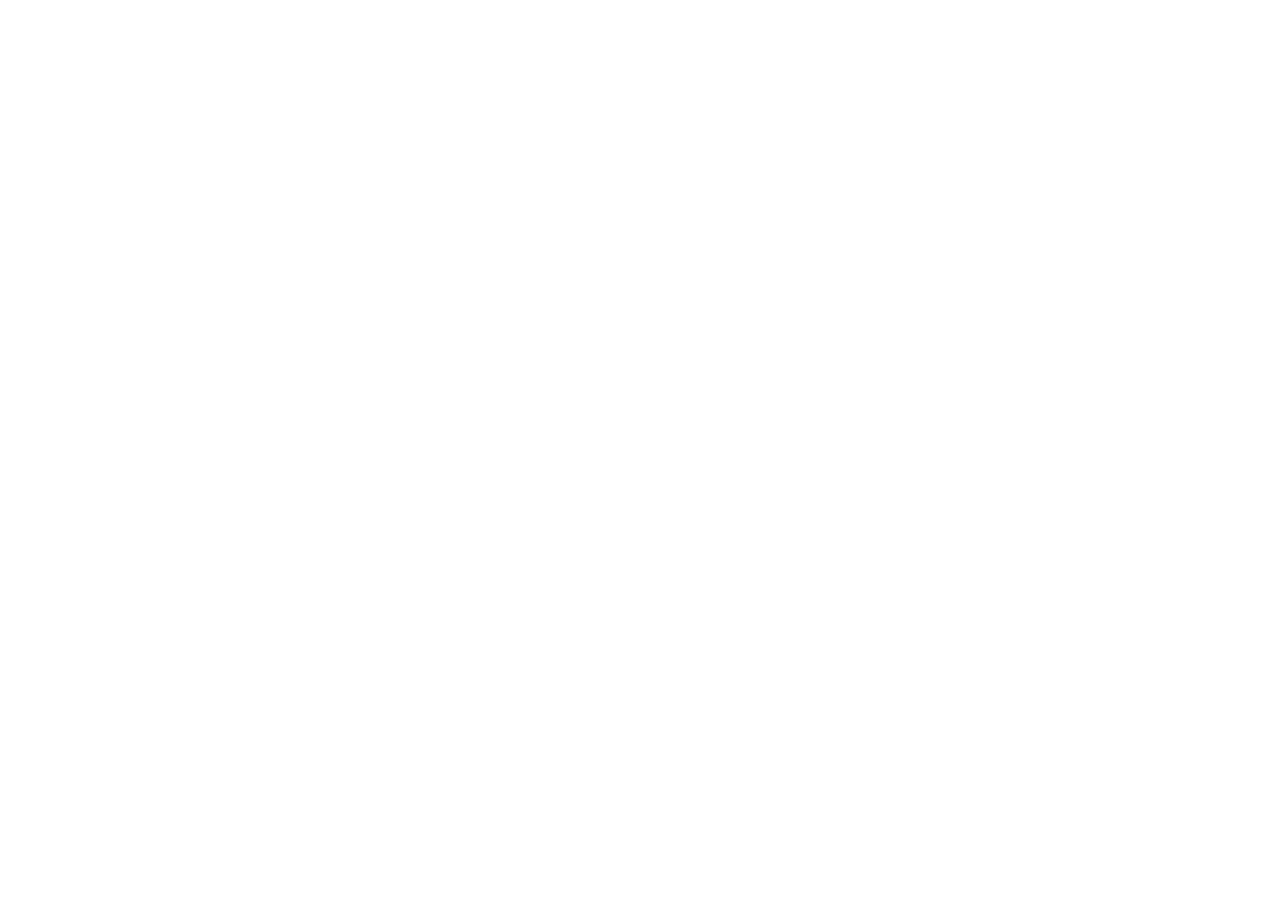
==== roox-demo/index.html @ a20446c6 "1" ====
<!doctype html><html lang="ru"><head><meta charset="utf-8"/><meta name="viewport" content="width=device-width,initial-scale=1"/><title>RooX</title><link rel="preconnect" href="https://fonts.googleapis.com"><link rel="preconnect" href="https://fonts.gstatic.com" crossorigin><link href="https://fonts.googleapis.com/css2?family=Roboto:wght@400;700&display=swap" rel="stylesheet"><script defer="defer" src="bd7c830cfd68e1663761.bundle.js"></script><link href="bundle.css" rel="stylesheet"></head><body><div id="root"></div></body></html>
---- roox-demo/bundle.css ----
*{margin:0;padding:0;box-sizing:border-box}html{height:100%}body{height:inherit;font-family:"Roboto",sans-serif;color:#000;font-size:14px;overflow-y:scroll}#root{height:inherit}
._lCRk8ixKYUahAPMoy0S{height:100%;width:665px;max-width:100%;margin:0 auto}
.NGst5tE4us0fPEF9RxLA{padding:20px;width:150px;background-color:#bdbdbd;position:fixed;top:0;bottom:0}
.sbVqCfzVHdZek9rv7An0{padding:20px 30px 20px 180px}
.b_aG7bzo5aM2mIR7O3BA{border:none;outline:none;padding:5px 15px;background-color:#4b51ef;color:#fff;font-size:12px;border-radius:5px;cursor:pointer;font-family:inherit}.b_aG7bzo5aM2mIR7O3BA:active:not(:disabled){opacity:.7}.b_aG7bzo5aM2mIR7O3BA:disabled{background-color:#afafaf !important;cursor:default}.b_aG7bzo5aM2mIR7O3BA.DiLVbjb9j2Rcf0kF3_0o{background-color:#52cf4f}
.MgYEiamsg7PQhR9bGahr{width:100%;height:100px;display:flex;justify-content:center;align-items:center}.MgYEiamsg7PQhR9bGahr .QrNjxONvOLjtjOyftqQc{width:22px;height:22px}.MgYEiamsg7PQhR9bGahr .QrNjxONvOLjtjOyftqQc .Ml9KSdOl8hRgH9jErYMj{width:22px;height:22px;box-sizing:border-box;border:solid 2px rgba(0,0,0,0);border-top-color:#7d7d7d;border-left-color:#7d7d7d;border-radius:50%;animation:qd3RDMtmvL8BOHJ7ii2R 400ms linear infinite}@keyframes qd3RDMtmvL8BOHJ7ii2R{0%{transform:rotate(0deg)}100%{transform:rotate(360deg)}}
.tq4qGP3KfKr0Jahysmle{display:flex;background-color:#f3f3f3;border-radius:8px;padding:10px;margin:20px 0;font-size:11px}.ghTGYQLzfRiCaVQRnO3F{line-height:1.5em;flex:1 1 auto}.KXeF15Wsx1NX5t9GeiqW{color:#a3a3a3;margin-right:.5em}.kAvdXPMYr0BUYFfHNgS6{flex:0 0 auto;display:flex;align-items:flex-end}.uMpscdDJjv69_lr4YTnG{border:none;outline:none;background-color:rgba(0,0,0,0);color:#4b51ef;cursor:pointer;font-size:12px;padding:5px;margin:-5px;font-family:inherit}.uMpscdDJjv69_lr4YTnG:active{opacity:.7}.wXG1vcTsaStoCnBq7iDz{text-align:right;font-size:12px}
.mUcNS8ICFzefMJRXUM6v{font-size:12px}.WbSsCx0FRvlvPAIoryRG{padding-top:10px}.fgbmQMuzbLVxdFnU_8f6{font-weight:700;font-size:14px}
.gUrWuHwexVUEyOdjgIsf{padding-bottom:10px}.EFN3tvR3B4HSq7d6Abdl{font-size:8px;padding-bottom:3px}.zr3wCuRyGkKTMAJl1RDT{background-color:#fff;border:1px solid #d8d8d8;border-radius:5px;outline:none;padding:5px 10px;min-width:210px;font-family:inherit;font-size:10px;font-weight:normal;color:#000}.zr3wCuRyGkKTMAJl1RDT.Qr_yAuq32dGCtHZiwLlc{border-color:#d91313}.zr3wCuRyGkKTMAJl1RDT:disabled{color:#b3b3b3}
.sxDCde24UrIWsrYwdFrK{padding-bottom:10px}.MztwAgg01k4BfFuXCVZN{font-size:8px;padding-bottom:3px}.WkWbeDf8xHCD0sjBvWKh{background-color:#fff;border:1px solid #d8d8d8;border-radius:5px;outline:none;padding:5px 10px;min-width:210px;font-family:inherit;font-size:10px;font-weight:normal;line-height:1.5em;color:#000;resize:none;width:100%;height:57px}.WkWbeDf8xHCD0sjBvWKh._YGJHkLEk8BF3no_6yDK{border-color:#d91313}.WkWbeDf8xHCD0sjBvWKh:disabled{color:#b3b3b3}
.niqsrk7gxdHQMz1yIulT{display:flex}.r3r9r5MFJVEspC7janAr{flex:1 0 auto;font-weight:700;font-size:14px}.V7C484pPzQOI0WxXQv8X{flex:0 0 auto}.HjUnyPbOaJ87rcfRvPoH{border:1px solid #f3f3f3;border-radius:8px;padding:20px 12px 10px;margin:10px 0}.qSNSd4U1ZJKY2D9ZJ9KQ{display:flex;justify-content:flex-end}
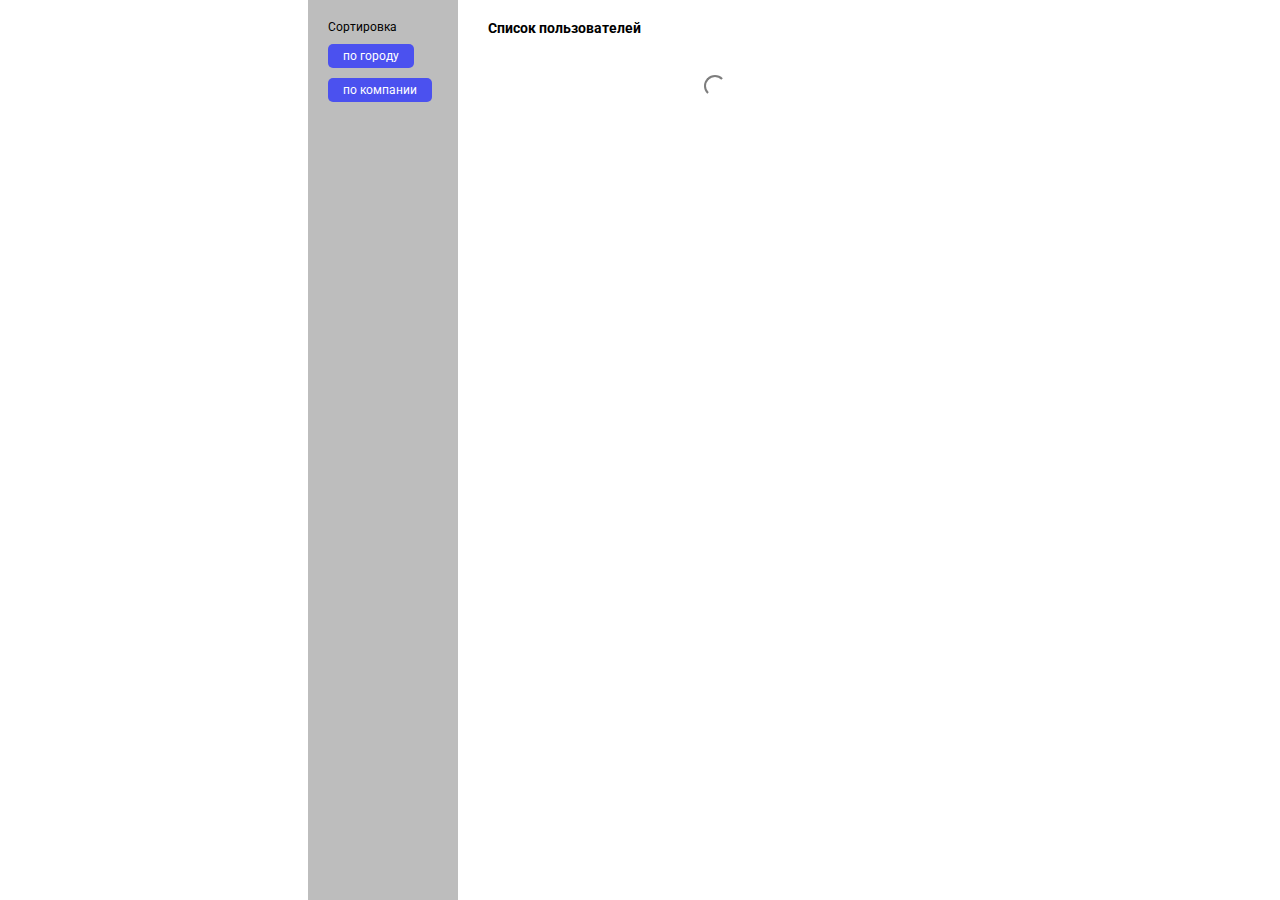
==== commit 2373610b: "1" ====
--- a/roox-demo/index.html
+++ b/roox-demo/index.html
@@ -1 +1 @@
-<!doctype html><html lang="ru"><head><meta charset="utf-8"/><meta name="viewport" content="width=device-width,initial-scale=1"/><title>RooX</title><link rel="preconnect" href="https://fonts.googleapis.com"><link rel="preconnect" href="https://fonts.gstatic.com" crossorigin><link href="https://fonts.googleapis.com/css2?family=Roboto:wght@400;700&display=swap" rel="stylesheet"><script defer="defer" src="bd7c830cfd68e1663761.bundle.js"></script><link href="bundle.css" rel="stylesheet"></head><body><div id="root"></div></body></html>+<!doctype html><html lang="ru"><head><meta charset="utf-8"/><meta name="viewport" content="width=device-width,initial-scale=1"/><title>RooX</title><link rel="preconnect" href="https://fonts.googleapis.com"><link rel="preconnect" href="https://fonts.gstatic.com" crossorigin><link href="https://fonts.googleapis.com/css2?family=Roboto:wght@400;700&display=swap" rel="stylesheet"><script defer="defer" src="bd7c830cfd68e1663761.bundle.js"></script><link href="bundle.css" rel="stylesheet"></head><body><script>history.pushState(null, null, '/');</script><div id="root"></div></body></html>
